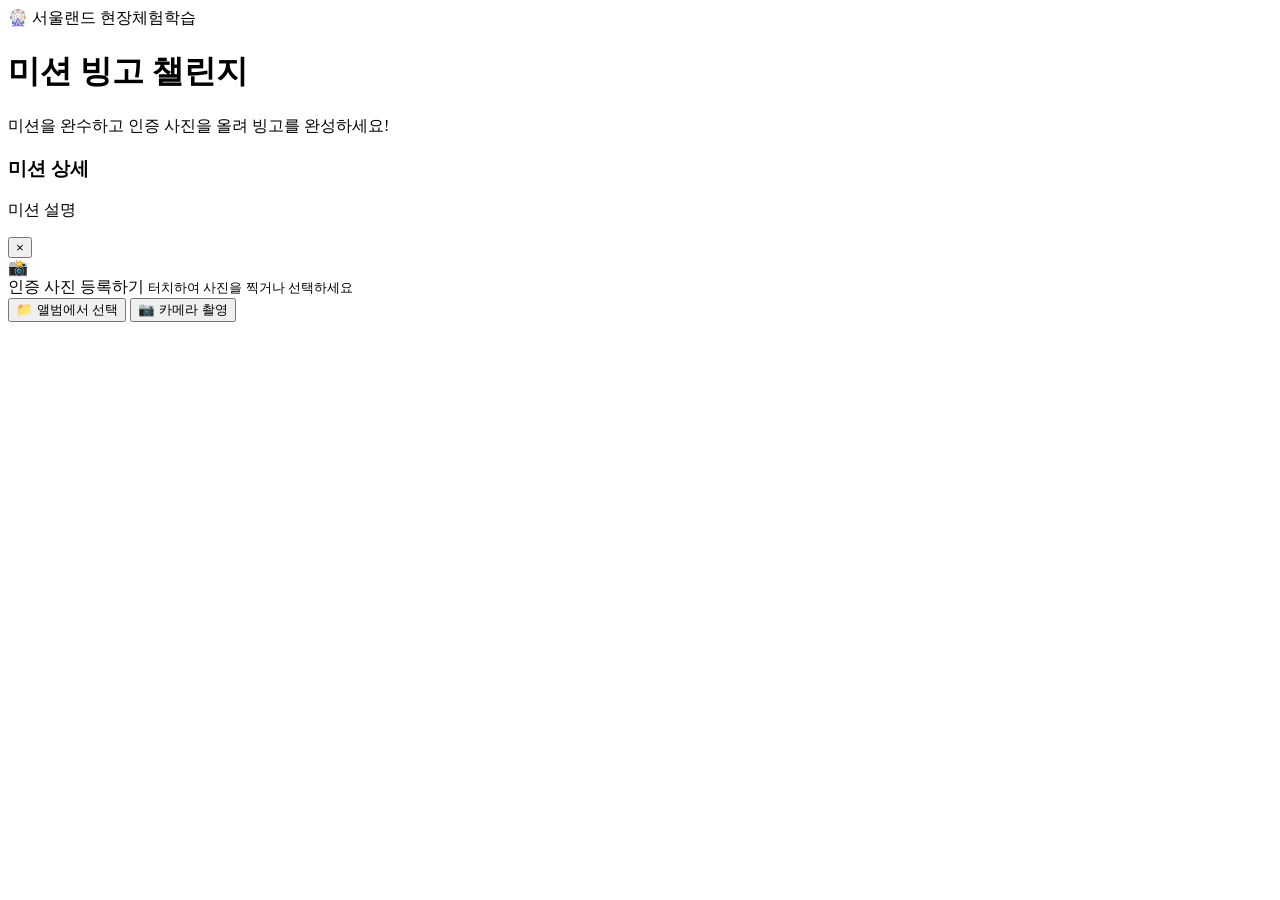
==== public/index.html @ 196d703f "Add files via upload" ====
<!DOCTYPE html>
<html lang="ko">
<head>
  <meta charset="UTF-8">
  <meta name="viewport" content="width=device-width, initial-scale=1.0, maximum-scale=1.0, user-scalable=no">
  <title>서울랜드 체험학습 미션 빙고</title>
  <link rel="stylesheet" href="/css/style.css">
  <link rel="icon" href="data:image/svg+xml,<svg xmlns=%22http://www.w3.org/2000/svg%22 viewBox=%220 0 100 100%22><text y=%22.9em%22 font-size=%2290%22>🎡</text></svg>">
</head>
<body>

  <div class="app-container">
    <!-- 헤더 -->
    <header class="app-header">
      <span class="badge-tag">🎡 서울랜드 현장체험학습</span>
      <h1 class="app-title">미션 빙고 챌린지</h1>
      <p class="app-subtitle">미션을 완수하고 인증 사진을 올려 빙고를 완성하세요!</p>
    </header>

    <!-- 1. 팀 및 팀원 등록 섹션 (최초 접속 시 표시) -->
    <div id="registrationSection" class="registration-box" style="display: none;">
      <h2 class="registration-title">🚩 팀 및 팀원 등록</h2>
      <p class="registration-desc">체험학습을 함께할 팀과 팀원 이름을 입력해주세요.</p>
      
      <div class="input-group">
        <label for="regTeamSelect" class="input-label">우리 팀(조) 선택</label>
        <select id="regTeamSelect" class="team-select">
          <option value="team1">1팀</option>
          <option value="team2">2팀</option>
          <option value="team3">3팀</option>
          <option value="team4">4팀</option>
          <option value="team5">5팀</option>
          <option value="team6">6팀</option>
        </select>
      </div>

      <div class="input-group">
        <label for="regMembersInput" class="input-label">팀원 이름 입력</label>
        <input type="text" id="regMembersInput" class="text-input" placeholder="예: 김철수, 이영희, 박민수, 최지우" autocomplete="off">
      </div>

      <div class="warning-notice">
        🔒 <strong>주의사항:</strong> 팀을 등록하고 시작하면 <strong>다른 조로 변경할 수 없습니다.</strong> 올바른 팀과 팀원을 확인 후 시작해주세요!
      </div>

      <button type="button" class="btn btn-primary" id="btnStartGame" style="width: 100%;">
        🚀 우리 팀으로 시작하기
      </button>
    </div>

    <!-- 2. 팀 고정 완료 카드 (등록 후 및 재방문 시 표시) -->
    <div id="teamLockedCard" class="team-locked-card" style="display: none;">
      <div class="team-locked-header">
        <div class="team-badge-fixed">
          <span id="lockedTeamName">1팀</span>
          <span class="lock-pill">🔒 팀 고정</span>
        </div>
        <button type="button" class="btn-change-team" id="btnResetTeamLocal">팀 재설정(선생님용)</button>
      </div>
      <div class="team-members-display">
        👥 <strong>팀원:</strong> <span id="lockedTeamMembers">등록 중...</span>
      </div>
    </div>

    <!-- 3. 빙고 메인 섹션 -->
    <div id="mainBingoSection" style="display: none;">


    <!-- 빙고 스코어 배너 -->
    <div class="score-banner">
      <div class="score-item">
        <div class="score-label">완료한 미션</div>
        <div class="score-value"><span id="completedCount">0</span><span class="score-unit">/ 9</span></div>
      </div>
      <div class="score-divider"></div>
      <div class="score-item">
        <div class="score-label">완성한 빙고</div>
        <div class="score-value" style="color: #fde047;"><span id="bingoCount">0</span><span class="score-unit">줄</span></div>
      </div>
    </div>

    <!-- 3x3 빙고 그리드 -->
    <div class="bingo-grid" id="bingoGrid">
      <!-- 자바스크립트로 9개 칸 동적 생성 -->
    </div>

    <!-- 하단 팁 안내 -->
    <div class="info-box">
      💡 <strong>진행 팁:</strong> 칸을 누르면 사진을 바로 찍거나 앨범에서 올릴 수 있어요. 가로, 세로, 대각선으로 3칸을 완성하면 빙고 1줄이 됩니다!
    </div>
    </div> <!-- /#mainBingoSection -->
  </div> <!-- /.app-container -->


  <!-- 미션 상세 및 사진 업로드 모달 (Bottom Sheet) -->
  <div class="modal-overlay" id="missionModal">
    <div class="modal-sheet">
      <div class="modal-header">
        <div class="modal-title-group">
          <h3 id="modalMissionTitle">미션 상세</h3>
          <p id="modalMissionDesc">미션 설명</p>
        </div>
        <button class="btn-close" id="modalCloseBtn">&times;</button>
      </div>

      <!-- 사진 미리보기 및 촬영 영역 -->
      <div class="upload-preview-area" id="uploadDropArea">
        <input type="file" id="cameraInput" accept="image/*" capture="environment" style="display: none;">
        <input type="file" id="galleryInput" accept="image/*" style="display: none;">
        
        <div class="upload-placeholder" id="uploadPlaceholder">
          <div class="upload-icon">📸</div>
          <span>인증 사진 등록하기</span>
          <small>터치하여 사진을 찍거나 선택하세요</small>
        </div>
        <img id="previewImg" style="display: none;" alt="미리보기">
      </div>

      <!-- 액션 버튼 -->
      <div class="modal-actions">
        <button type="button" class="btn btn-secondary" id="btnGallery">📁 앨범에서 선택</button>
        <button type="button" class="btn btn-primary" id="btnCamera">📷 카메라 촬영</button>
      </div>
      
      <div style="margin-top: 10px; display: flex; gap: 8px;">
        <button type="button" class="btn btn-primary" id="btnSubmitPhoto" style="display: none;">✨ 이 사진으로 인증 완료하기</button>
        <button type="button" class="btn btn-danger" id="btnDeletePhoto" style="display: none;">삭제</button>
      </div>
    </div>
  </div>

  <!-- 토스트 알림 -->
  <div class="toast" id="toast"></div>

  <script src="/js/app.js"></script>
</body>
</html>
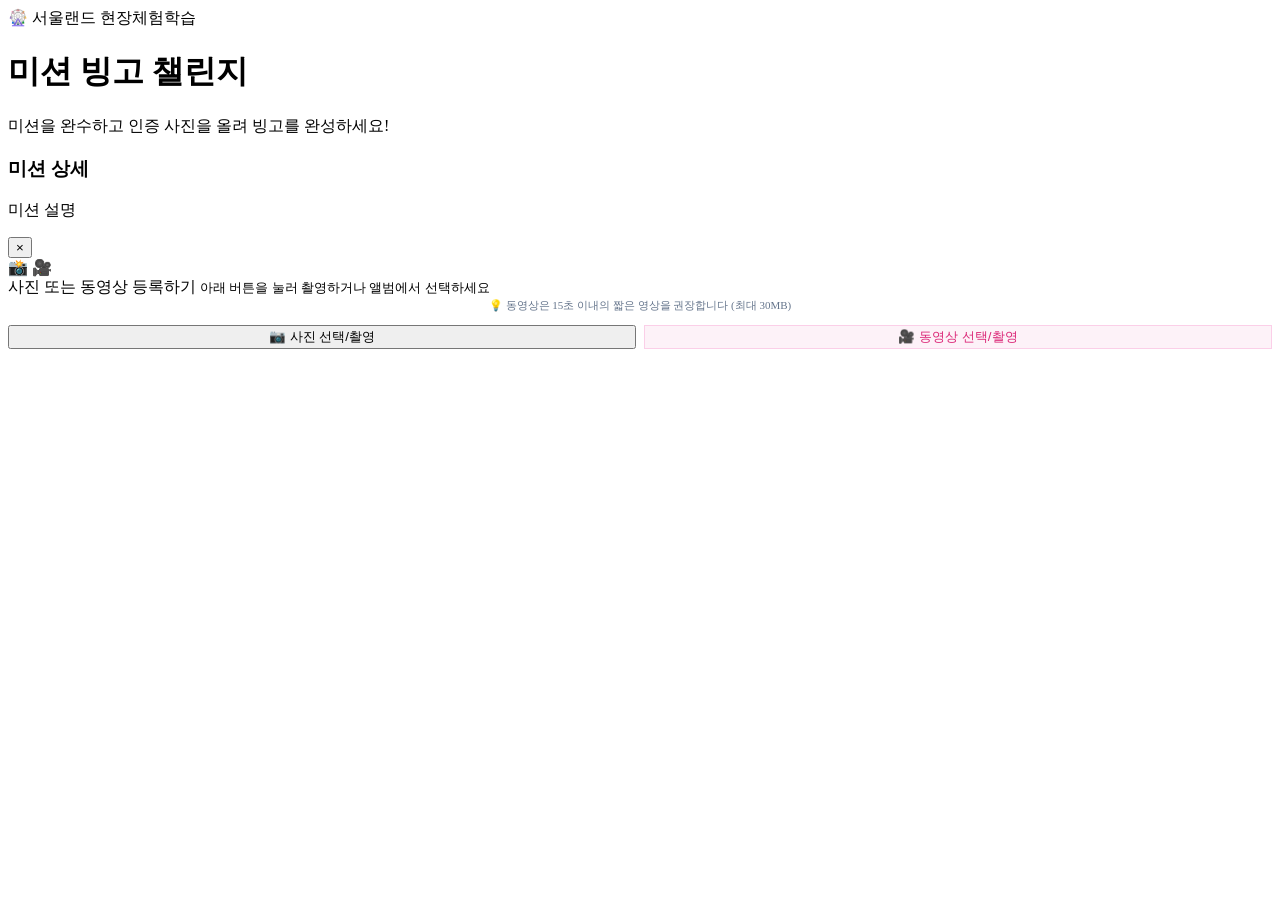
==== commit 54cd11be: "Add files via upload" ====
--- a/public/index.html
+++ b/public/index.html
@@ -103,31 +103,37 @@
         <button class="btn-close" id="modalCloseBtn">&times;</button>
       </div>
 
-      <!-- 사진 미리보기 및 촬영 영역 -->
+      <!-- 사진 및 동영상 미리보기 영역 -->
       <div class="upload-preview-area" id="uploadDropArea">
-        <input type="file" id="cameraInput" accept="image/*" capture="environment" style="display: none;">
-        <input type="file" id="galleryInput" accept="image/*" style="display: none;">
+        <input type="file" id="photoInput" accept="image/*" style="display: none;">
+        <input type="file" id="videoInput" accept="video/*" style="display: none;">
         
         <div class="upload-placeholder" id="uploadPlaceholder">
-          <div class="upload-icon">📸</div>
-          <span>인증 사진 등록하기</span>
-          <small>터치하여 사진을 찍거나 선택하세요</small>
+          <div class="upload-icon">📸 🎥</div>
+          <span>사진 또는 동영상 등록하기</span>
+          <small>아래 버튼을 눌러 촬영하거나 앨범에서 선택하세요</small>
         </div>
         <img id="previewImg" style="display: none;" alt="미리보기">
+        <video id="previewVideo" style="display: none; width: 100%; height: 100%; object-fit: cover;" controls playsinline></video>
       </div>
 
-      <!-- 액션 버튼 -->
-      <div class="modal-actions">
-        <button type="button" class="btn btn-secondary" id="btnGallery">📁 앨범에서 선택</button>
-        <button type="button" class="btn btn-primary" id="btnCamera">📷 카메라 촬영</button>
+      <div style="font-size: 11px; color: #64748b; text-align: center; margin-bottom: 12px;">
+        💡 동영상은 15초 이내의 짧은 영상을 권장합니다 (최대 30MB)
+      </div>
+
+      <!-- 액션 버튼들 -->
+      <div class="modal-actions" style="display: grid; grid-template-columns: 1fr 1fr; gap: 8px;">
+        <button type="button" class="btn btn-secondary" id="btnSelectPhoto">📷 사진 선택/촬영</button>
+        <button type="button" class="btn btn-secondary" id="btnSelectVideo" style="background: #fdf2f8; color: #db2777; border: 1px solid #fbcfe8;">🎥 동영상 선택/촬영</button>
       </div>
       
       <div style="margin-top: 10px; display: flex; gap: 8px;">
-        <button type="button" class="btn btn-primary" id="btnSubmitPhoto" style="display: none;">✨ 이 사진으로 인증 완료하기</button>
-        <button type="button" class="btn btn-danger" id="btnDeletePhoto" style="display: none;">삭제</button>
+        <button type="button" class="btn btn-primary" id="btnSubmitMedia" style="display: none; width: 100%;">✨ 미션 인증 완료하기</button>
+        <button type="button" class="btn btn-danger" id="btnDeleteMedia" style="display: none;">삭제</button>
       </div>
     </div>
   </div>
+
 
   <!-- 토스트 알림 -->
   <div class="toast" id="toast"></div>
